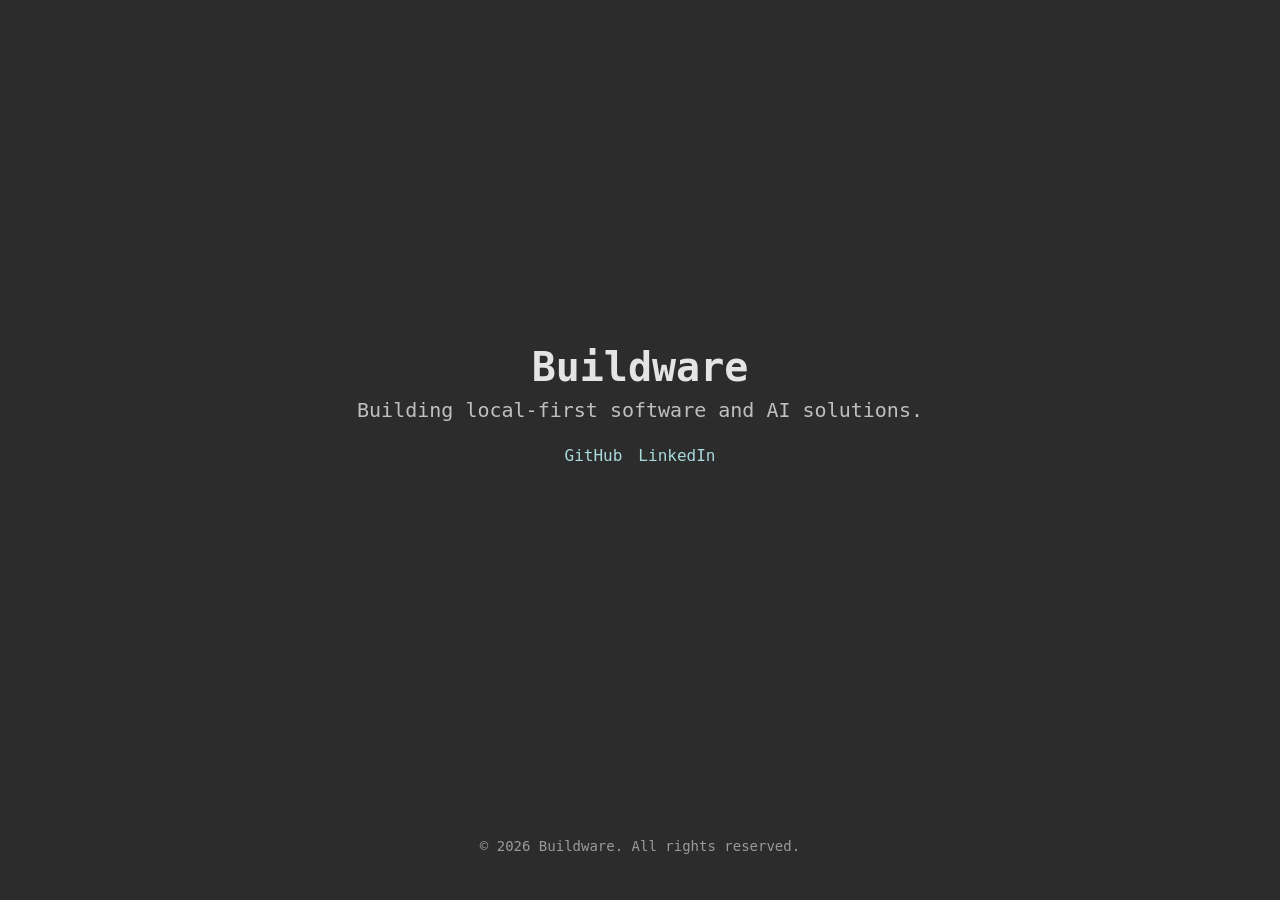
==== index.html @ 4ebfc45b "feat: init" ====
<!doctype html>
<html lang="en">
<head>
  <meta charset="UTF-8" />
  <meta name="viewport" content="width=device-width, initial-scale=1" />
  <title>Buildware</title>
  <meta name="description" content="Building local-first software and AI solutions." />
  <link rel="stylesheet" href="style.css" />
  <link rel="icon" href="./assets/favicon/favicon.ico" type="image/x-icon" />
  <link rel="apple-touch-icon" href="./assets/favicon/apple-touch-icon.png" />
</head>
<body>
  <div class="wrapper">
    <header class="hero">
      <h1 class="company-name">Buildware</h1>
      <p class="tagline">Building local-first software and AI solutions.</p>
      <nav class="social-links">
        <a href="https://github.com/buildware" target="_blank" rel="noopener noreferrer" aria-label="GitHub">GitHub</a>
        <a href="https://www.linkedin.com/company/buildware-co" target="_blank" rel="noopener noreferrer" aria-label="LinkedIn">LinkedIn</a>
      </nav>
    </header>
  </div>
  <footer><p>&copy; 2026 Buildware. All rights reserved.</p></footer>
</body>
</html>
---- style.css ----
:root {
  --bg-color: #2c2c2c;
  --text-color: #e4e4e4;
  --link-color: #a8dadc;
  --visited-link-color: #b39cd0;
  --hr-color: #e4e4e4;
}

body {
  background-color: var(--bg-color);
  color: var(--text-color);
  font-family: monospace;
  margin: 0;
  min-height: 100vh;
  display: flex;
  flex-direction: column;
}

a { color: var(--link-color); }
a:visited { color: var(--visited-link-color); }

.wrapper {
  display: flex;
  flex-direction: column;
  justify-content: center;
  box-sizing: border-box;
  width: 100%;
  max-width: 800px;
  margin: 0 auto;
  padding: 1rem;
  flex: 1;
}

.hero {
  display: flex;
  flex-direction: column;
  align-items: center;
  text-align: center;
  padding: 2rem 0;
}

.company-name { font-size: clamp(1.5rem, 5vw, 2.5rem); font-weight: 700; margin: 1rem 0 0.5rem; }
.tagline { font-size: clamp(1rem, 3vw, 1.25rem); opacity: 0.8; margin: 0 0 1.5rem; }

.social-links { display: flex; justify-content: center; gap: 1rem; flex-wrap: wrap; }
.social-links a { text-decoration: none; font-size: 1rem; }
.social-links a:hover { text-decoration: underline; }

footer { display: flex; justify-content: center; padding: 2rem 1rem; font-size: 0.875rem; opacity: 0.6; }

@media (max-width: 480px) { .wrapper { padding: 0.75rem; } .hero { padding: 1.5rem 0; } }
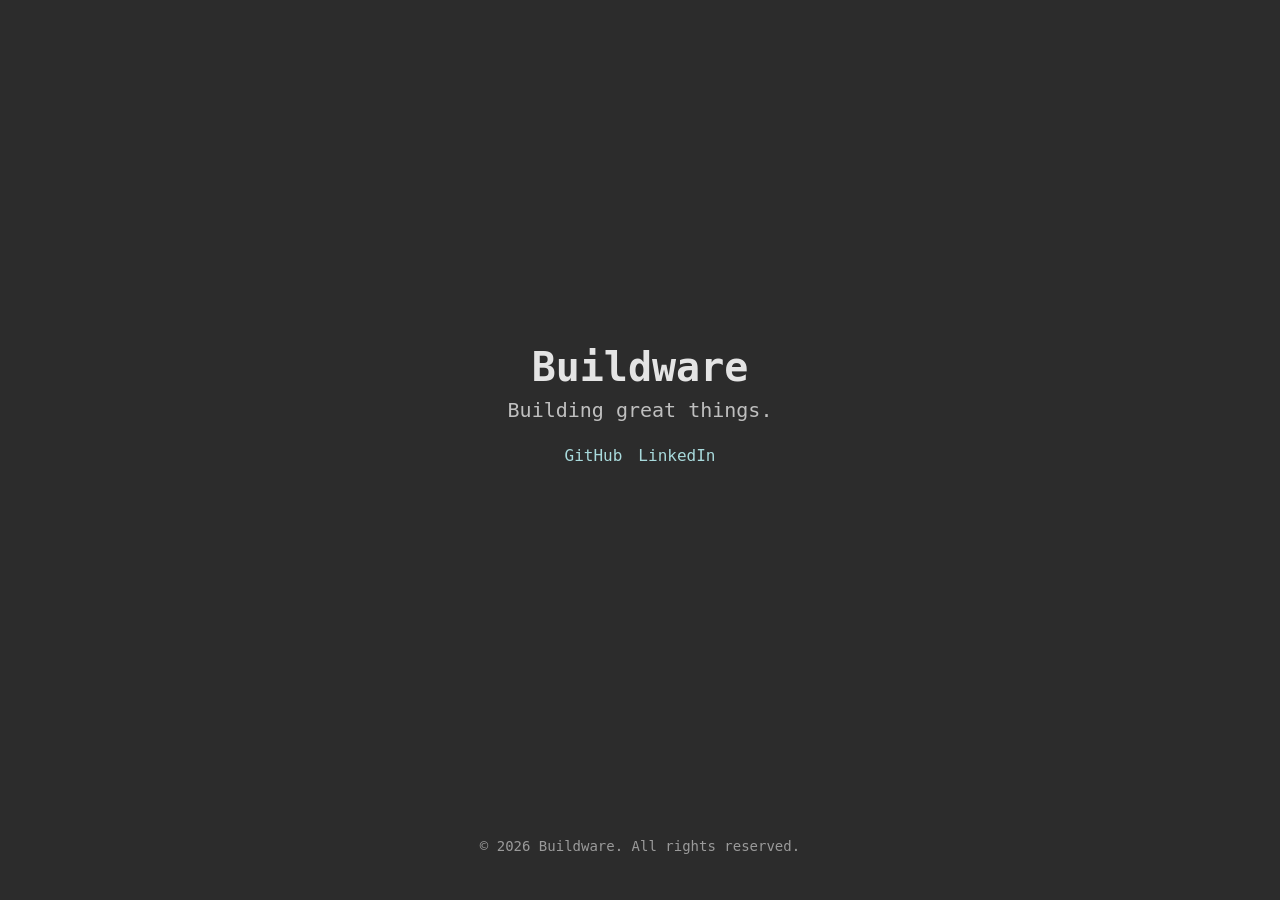
==== commit d24423ad: "chore: changed subtitle second attempt" ====
--- a/index.html
+++ b/index.html
@@ -4,7 +4,7 @@
   <meta charset="UTF-8" />
   <meta name="viewport" content="width=device-width, initial-scale=1" />
   <title>Buildware</title>
-  <meta name="description" content="Building local-first software and AI solutions." />
+  <meta name="description" content="Building great things." />
   <link rel="stylesheet" href="style.css" />
   <link rel="icon" href="./assets/favicon/favicon.ico" type="image/x-icon" />
   <link rel="apple-touch-icon" href="./assets/favicon/apple-touch-icon.png" />
@@ -13,7 +13,7 @@
   <div class="wrapper">
     <header class="hero">
       <h1 class="company-name">Buildware</h1>
-      <p class="tagline">Building local-first software and AI solutions.</p>
+      <p class="tagline">Building great things.</p>
       <nav class="social-links">
         <a href="https://github.com/buildware" target="_blank" rel="noopener noreferrer" aria-label="GitHub">GitHub</a>
         <a href="https://www.linkedin.com/company/buildware-co" target="_blank" rel="noopener noreferrer" aria-label="LinkedIn">LinkedIn</a>
@@ -22,4 +22,4 @@
   </div>
   <footer><p>&copy; 2026 Buildware. All rights reserved.</p></footer>
 </body>
-</html>+</html>
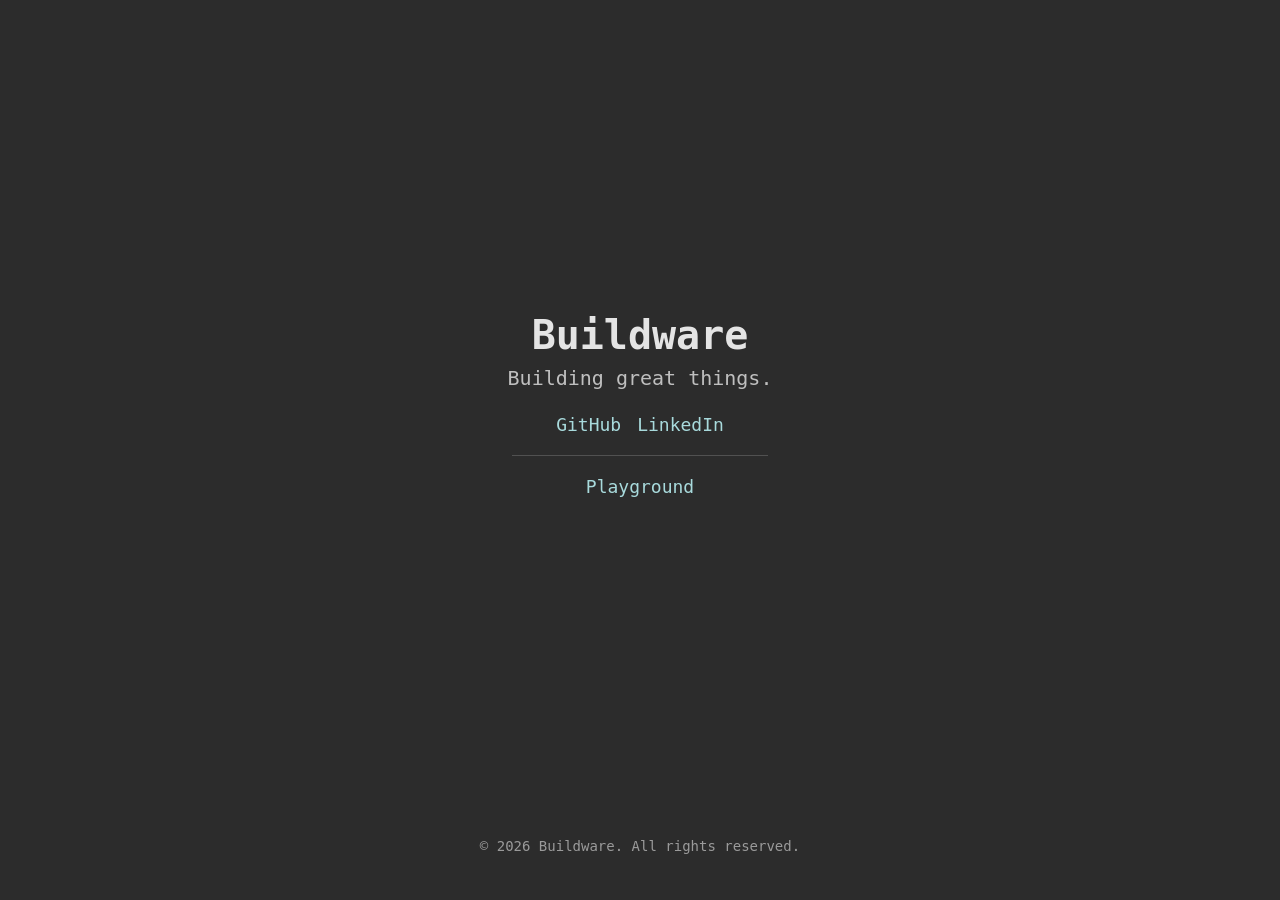
==== commit 29e01382: "feat: added projects" ====
--- a/index.html
+++ b/index.html
@@ -18,6 +18,10 @@
         <a href="https://github.com/buildware" target="_blank" rel="noopener noreferrer" aria-label="GitHub">GitHub</a>
         <a href="https://www.linkedin.com/company/buildware-co" target="_blank" rel="noopener noreferrer" aria-label="LinkedIn">LinkedIn</a>
       </nav>
+      <hr class="hero-divider" />
+      <nav class="social-links">
+        <a href="./tools.html">Playground</a>
+      </nav>
     </header>
   </div>
   <footer><p>&copy; 2026 Buildware. All rights reserved.</p></footer>
--- a/style.css
+++ b/style.css
@@ -3,7 +3,7 @@
   --text-color: #e4e4e4;
   --link-color: #a8dadc;
   --visited-link-color: #b39cd0;
-  --hr-color: #e4e4e4;
+  --hairline: rgba(228, 228, 228, 0.2);
 }
 
 body {
@@ -43,9 +43,32 @@
 .tagline { font-size: clamp(1rem, 3vw, 1.25rem); opacity: 0.8; margin: 0 0 1.5rem; }
 
 .social-links { display: flex; justify-content: center; gap: 1rem; flex-wrap: wrap; }
-.social-links a { text-decoration: none; font-size: 1rem; }
+.social-links a { text-decoration: none; font-size: clamp(1rem, 3vw, 1.125rem); }
 .social-links a:hover { text-decoration: underline; }
+
+.hero-divider { border: none; border-top: 1px solid var(--hairline); width: min(100%, 16rem); margin: 1.25rem auto; }
 
 footer { display: flex; justify-content: center; padding: 2rem 1rem; font-size: 0.875rem; opacity: 0.6; }
 
-@media (max-width: 480px) { .wrapper { padding: 0.75rem; } .hero { padding: 1.5rem 0; } }+.page-header { display: flex; flex-direction: column; padding: 1.5rem 0 2rem; }
+.back-link { align-self: flex-start; font-size: 0.875rem; text-decoration: none; }
+.back-link:hover { text-decoration: underline; }
+.page-title { font-size: clamp(1.5rem, 5vw, 2.5rem); font-weight: 700; margin: 2rem 0 0; }
+.page-subtitle { font-size: clamp(1rem, 3vw, 1.25rem); opacity: 0.8; margin: 0.5rem 0 0; }
+
+.tool-item {
+  display: grid;
+  grid-template-columns: 3.5rem 1fr;
+  gap: 0 1rem;
+  padding: 1.25rem 0;
+  border-bottom: 1px solid var(--hairline);
+}
+.tool-item:first-child { border-top: 1px solid var(--hairline); }
+.tool-index { font-size: 0.875rem; opacity: 0.5; padding-top: 0.2rem; }
+.tool-name { font-size: clamp(1rem, 3vw, 1.125rem); font-weight: 700; margin: 0; }
+.tool-name a { text-decoration: none; }
+.tool-name a:hover { text-decoration: underline; }
+.tool-desc { font-size: 0.9375rem; opacity: 0.8; margin: 0.35rem 0 0.5rem; }
+.tool-meta { font-size: 0.8rem; opacity: 0.6; margin: 0; display: flex; gap: 0.5rem; flex-wrap: wrap; }
+
+@media (max-width: 480px) { .wrapper { padding: 0.75rem; } .hero { padding: 1.5rem 0; } .tool-item { grid-template-columns: 3rem 1fr; gap: 0 0.75rem; } }
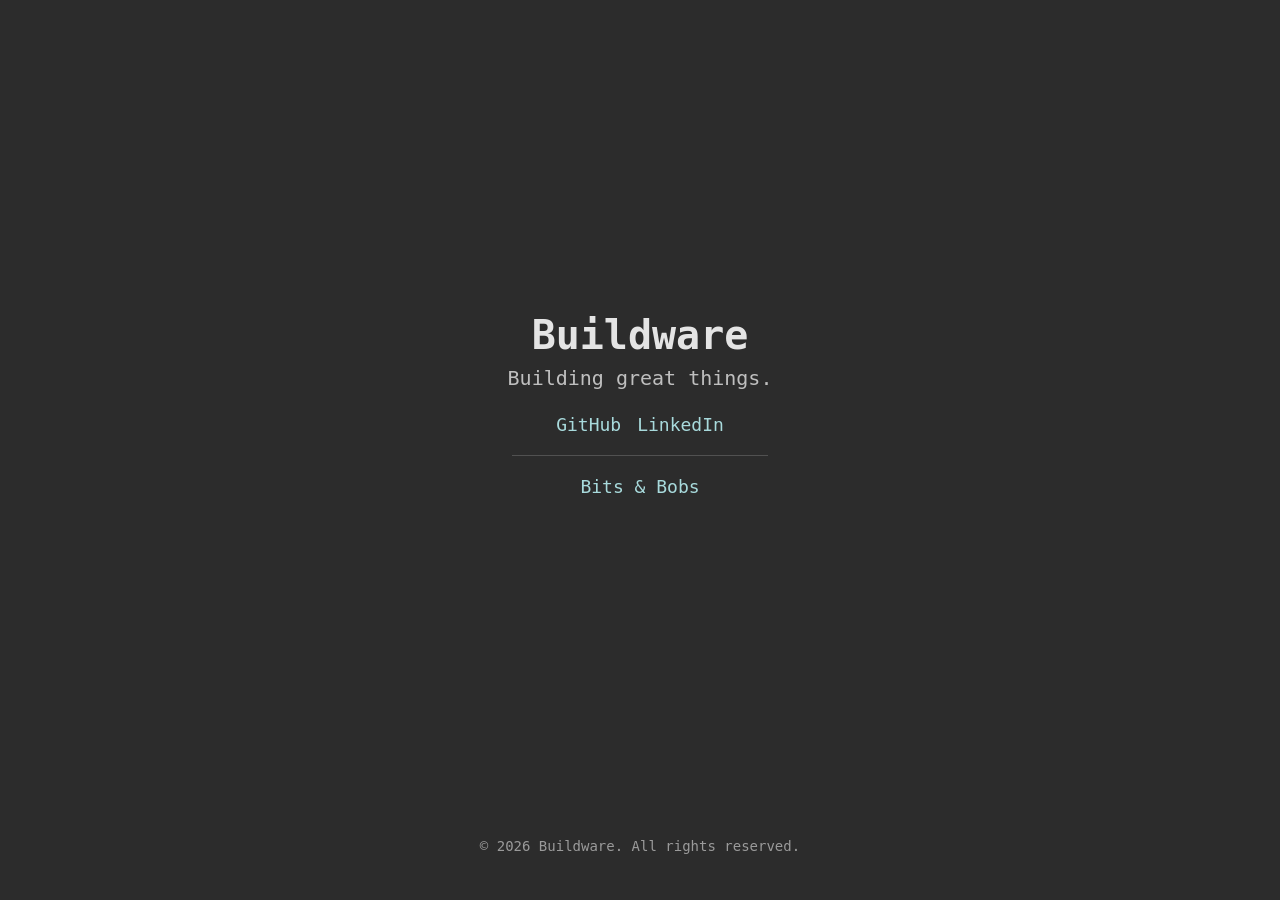
==== commit 33d3b63a: "chore: wording changed" ====
--- a/index.html
+++ b/index.html
@@ -20,7 +20,7 @@
       </nav>
       <hr class="hero-divider" />
       <nav class="social-links">
-        <a href="./tools.html">Playground</a>
+        <a href="./bits-and-bobs.html">Bits & Bobs</a>
       </nav>
     </header>
   </div>
